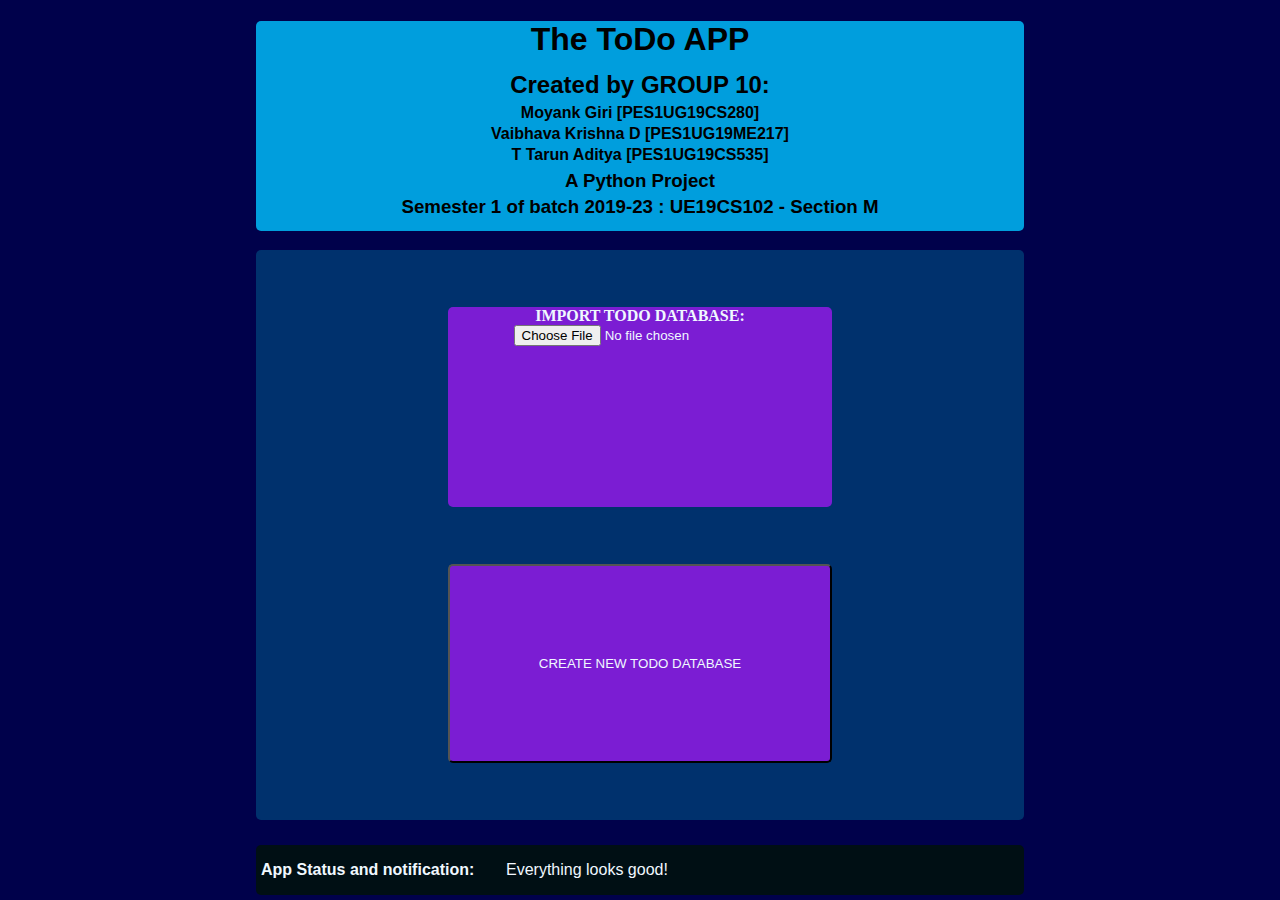
==== todopoc/todopoc/Views/wwwRoot/index.html @ d77ce075 "ADDED BUILD SYSTEM and minor changes" ====
<!DOCTYPE html>
<html lang="en">
<head>
    <meta charset="UTF-8">
    <meta name="viewport" content="width=device-width, initial-scale=1.0">
    <meta http-equiv="X-UA-Compatible" content="ie=edge">
    <script type="text/javascript" src="JS\index.js"></script>
    <link rel="stylesheet" type="text/css" href="CSS\index.css"></script>
    <title>To-Do App</title>
</head>
<body style="background-color: rgb(0, 1, 75); margin: auto; position: absolute; top: 0%;bottom: 0%;left: 0%;right: 0%;">
    <div id="HeaderDiv">
        <h1>The ToDo APP</h1>
        <h2 style="LINE-HEIGHT:10px;">Created by GROUP 10:</h2>
        <p style="font-weight: bolder;LINE-HEIGHT:5px;">Moyank Giri [PES1UG19CS280]</p>
        <p style="font-weight: bolder;LINE-HEIGHT:5px;">Vaibhava Krishna D [PES1UG19ME217]</p>
        <p style="font-weight: bolder;LINE-HEIGHT:5px;">T Tarun Aditya [PES1UG19CS535]</p>
        <h3 style="LINE-HEIGHT:10px;">A Python Project</h3>
        <h3 style="LINE-HEIGHT:5px;">Semester 1 of batch 2019-23 : UE19CS102 - Section M</h3>
    </div>
    <div id="BodyDiv">
        <div id="DBButtonDiv" style="top: 10%;">
            <div>IMPORT TODO DATABASE:    <input id="inputFile" type="file" onchange="ImportToDoDB(event)" style="align-items: center;"></div>            
        </div>
        <button id="DBButtonDiv" style="bottom: 10%;" onclick="NewToDoDB()">CREATE NEW TODO DATABASE</button>
    </div>
    <div id="FooterDiv" class="row">
        <p style="font-weight: bold; position: absolute; left: 5px; font-family: 'Segoe UI', Tahoma, Geneva, Verdana, sans-serif;">App Status and notification:</p>
        <p style="position: absolute; left: 250px; font-family: 'Segoe UI', Tahoma, Geneva, Verdana, sans-serif;">Everything looks good!</p>
    </div>
</body>
</html>
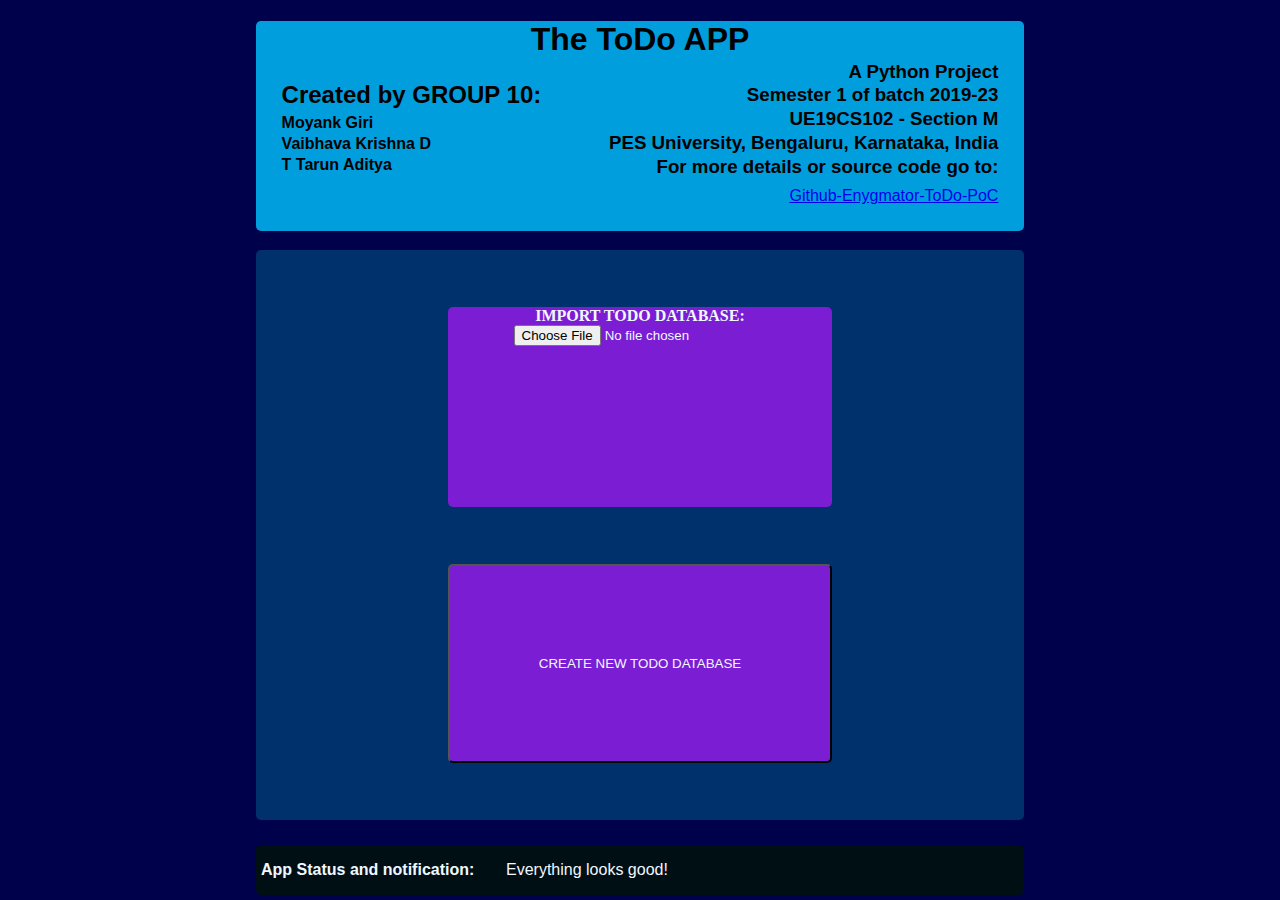
==== commit 1208d7b0: "Updated README and Changed Personal details" ====
--- a/todopoc/todopoc/Views/wwwRoot/index.html
+++ b/todopoc/todopoc/Views/wwwRoot/index.html
@@ -11,12 +11,21 @@
 <body style="background-color: rgb(0, 1, 75); margin: auto; position: absolute; top: 0%;bottom: 0%;left: 0%;right: 0%;">
     <div id="HeaderDiv">
         <h1>The ToDo APP</h1>
-        <h2 style="LINE-HEIGHT:10px;">Created by GROUP 10:</h2>
-        <p style="font-weight: bolder;LINE-HEIGHT:5px;">Moyank Giri [PES1UG19CS280]</p>
-        <p style="font-weight: bolder;LINE-HEIGHT:5px;">Vaibhava Krishna D [PES1UG19ME217]</p>
-        <p style="font-weight: bolder;LINE-HEIGHT:5px;">T Tarun Aditya [PES1UG19CS535]</p>
-        <h3 style="LINE-HEIGHT:10px;">A Python Project</h3>
-        <h3 style="LINE-HEIGHT:5px;">Semester 1 of batch 2019-23 : UE19CS102 - Section M</h3>
+        <div style="position: absolute; margin: auto; left: 22%; top: 70px; text-align: left;">
+            <h2 style="LINE-HEIGHT:10px;">Created by GROUP 10:</h2>
+            <p style="font-weight: bolder;LINE-HEIGHT:5px;">Moyank Giri</p>
+            <p style="font-weight: bolder;LINE-HEIGHT:5px;">Vaibhava Krishna D</p>
+            <p style="font-weight: bolder;LINE-HEIGHT:5px;">T Tarun Aditya</p>
+        </div>
+        <div style="position: absolute; margin: auto; top: 50px; right: 22%; text-align: right;">
+            <h3 style="LINE-HEIGHT:5px;">A Python Project</h3>
+            <h3 style="LINE-HEIGHT:5px;">Semester 1 of batch 2019-23</h3>
+            <h3 style="LINE-HEIGHT:5px;">UE19CS102 - Section M</h3>
+            <h3 style="LINE-HEIGHT:5px;">PES University, Bengaluru, Karnataka, India</h3>
+            <h3 style="LINE-HEIGHT:5px;">For more details or source code go to:</h3>
+            <a href="https://github.com/enygmator/To-Do-PoC/" target="_blank">Github-Enygmator-ToDo-PoC</a>
+        </div>
+        
     </div>
     <div id="BodyDiv">
         <div id="DBButtonDiv" style="top: 10%;">
